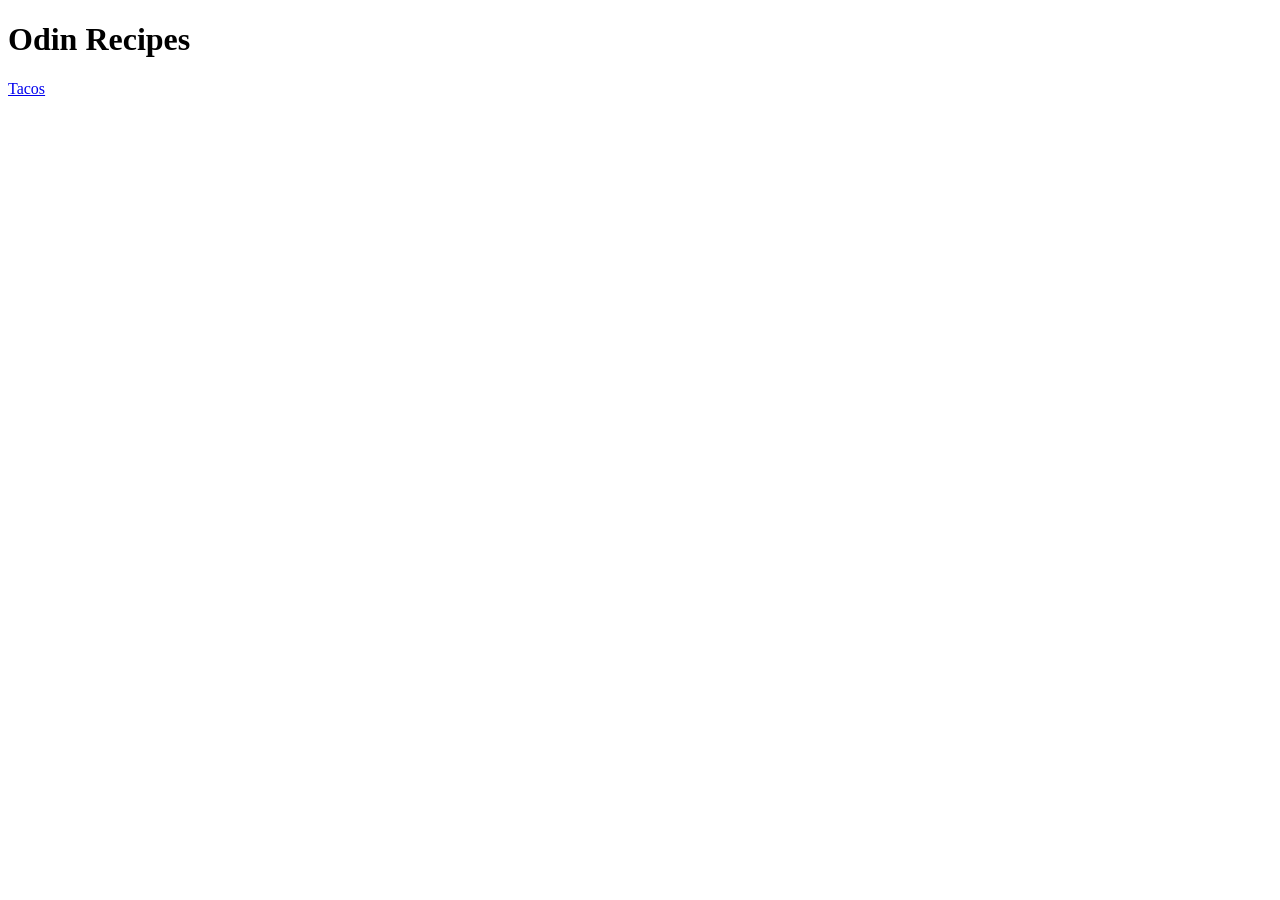
==== index.html @ 81d71826 "Created boilerplate and added navigation" ====
<!DOCTYPE html>
<html lang="en">

<head>
    <meta charset="UTF-8">
    <meta name="viewport" content="width=device-width, initial-scale=1.0">
    <title>Document</title>
</head>

<body>
    <h1>Odin Recipes</h1>
    <p><a href="https://www.allrecipes.com/recipe/242342/fiesta-slow-cooker-shredded-chicken-tacos/">Tacos</a></p>
</body>

</html>
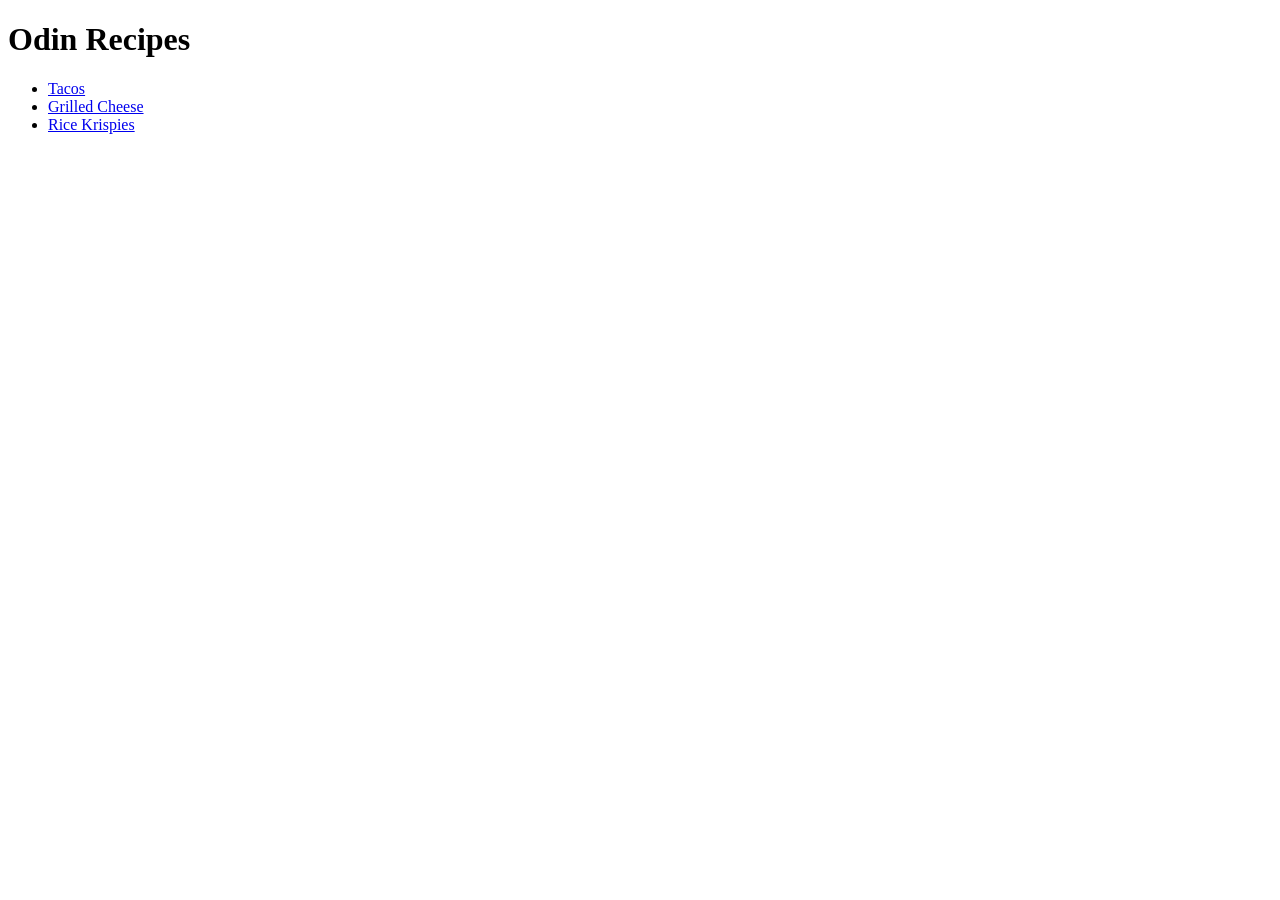
==== commit f16159da: "Update page titles. Add more recipes" ====
--- a/index.html
+++ b/index.html
@@ -4,12 +4,16 @@
 <head>
     <meta charset="UTF-8">
     <meta name="viewport" content="width=device-width, initial-scale=1.0">
-    <title>Document</title>
+    <title>Odin Recipes</title>
 </head>
 
 <body>
     <h1>Odin Recipes</h1>
-    <p><a href="https://www.allrecipes.com/recipe/242342/fiesta-slow-cooker-shredded-chicken-tacos/">Tacos</a></p>
+    <ul>
+        <li><a href="recipes/tacos.html">Tacos</a></li>
+        <li><a href="recipes/grilled-cheese.html">Grilled Cheese</a></li>
+        <li><a href="recipes/rice-krispies.html">Rice Krispies</a></li>
+    </ul>
 </body>
 
 </html>
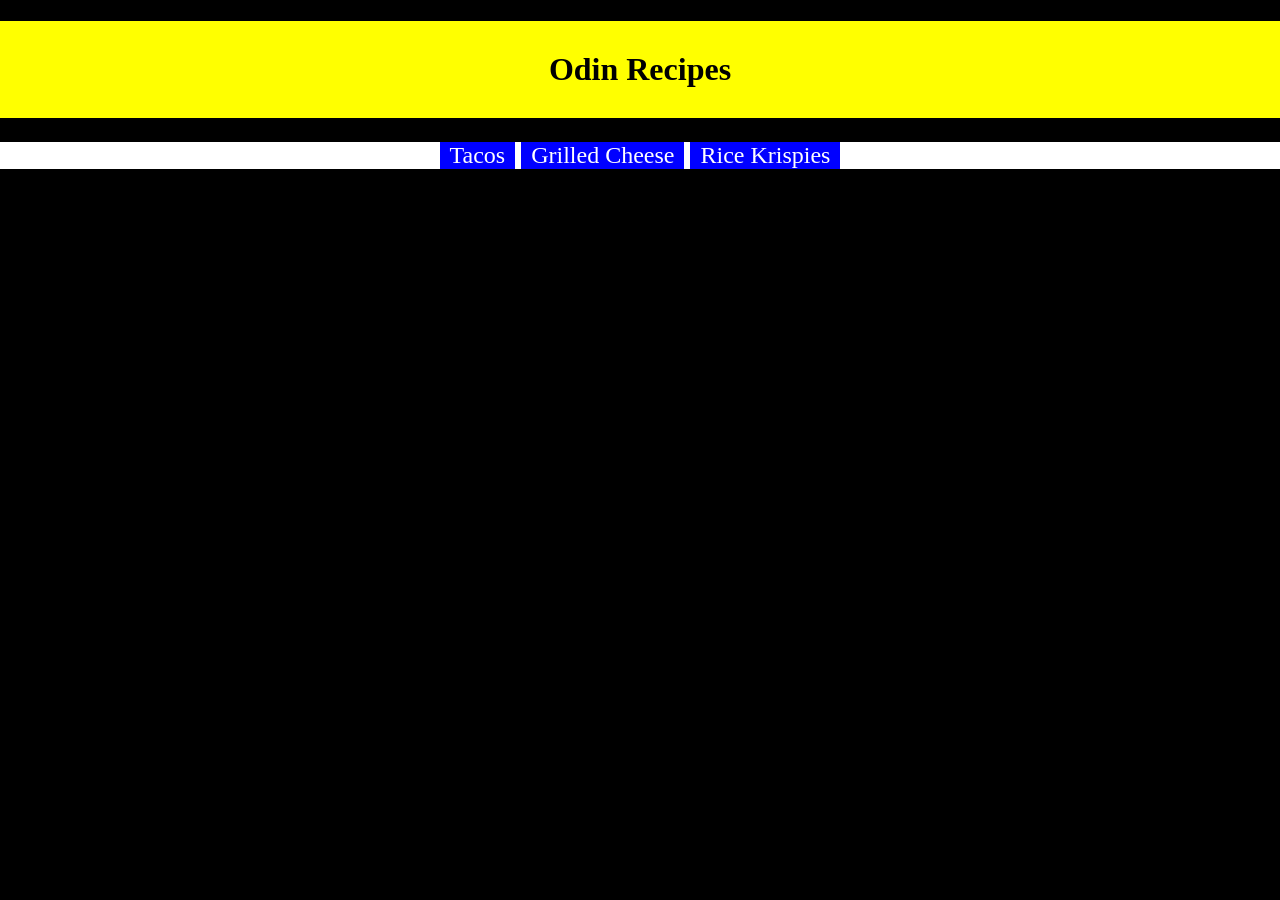
==== commit 3a2b3f5e: "Add Header and Navbar styles" ====
--- a/index.html
+++ b/index.html
@@ -4,12 +4,13 @@
 <head>
     <meta charset="UTF-8">
     <meta name="viewport" content="width=device-width, initial-scale=1.0">
+    <link rel="stylesheet" href="styles.css">
     <title>Odin Recipes</title>
 </head>
 
 <body>
     <h1>Odin Recipes</h1>
-    <ul>
+    <ul class="navbar">
         <li><a href="recipes/tacos.html">Tacos</a></li>
         <li><a href="recipes/grilled-cheese.html">Grilled Cheese</a></li>
         <li><a href="recipes/rice-krispies.html">Rice Krispies</a></li>
--- a/styles.css
+++ b/styles.css
@@ -0,0 +1,33 @@
+body {
+    background-color: black;
+    color: white;
+    margin: 0;
+    padding: 0;
+}
+
+h1 {
+    background-color: yellow;
+    padding: 30px;
+    color: black;
+    text-align: center;
+}
+
+.navbar {
+    background-color: white;
+    padding: 0;
+    font-size: 24px;
+    text-align: center;
+}
+
+.navbar li {
+    background-color: blue;
+    list-style-type: none;
+    display: inline-block;
+}
+
+.navbar a {
+    width: 100px;
+    color: white;
+    padding: 10px;
+    text-decoration: none;
+}
